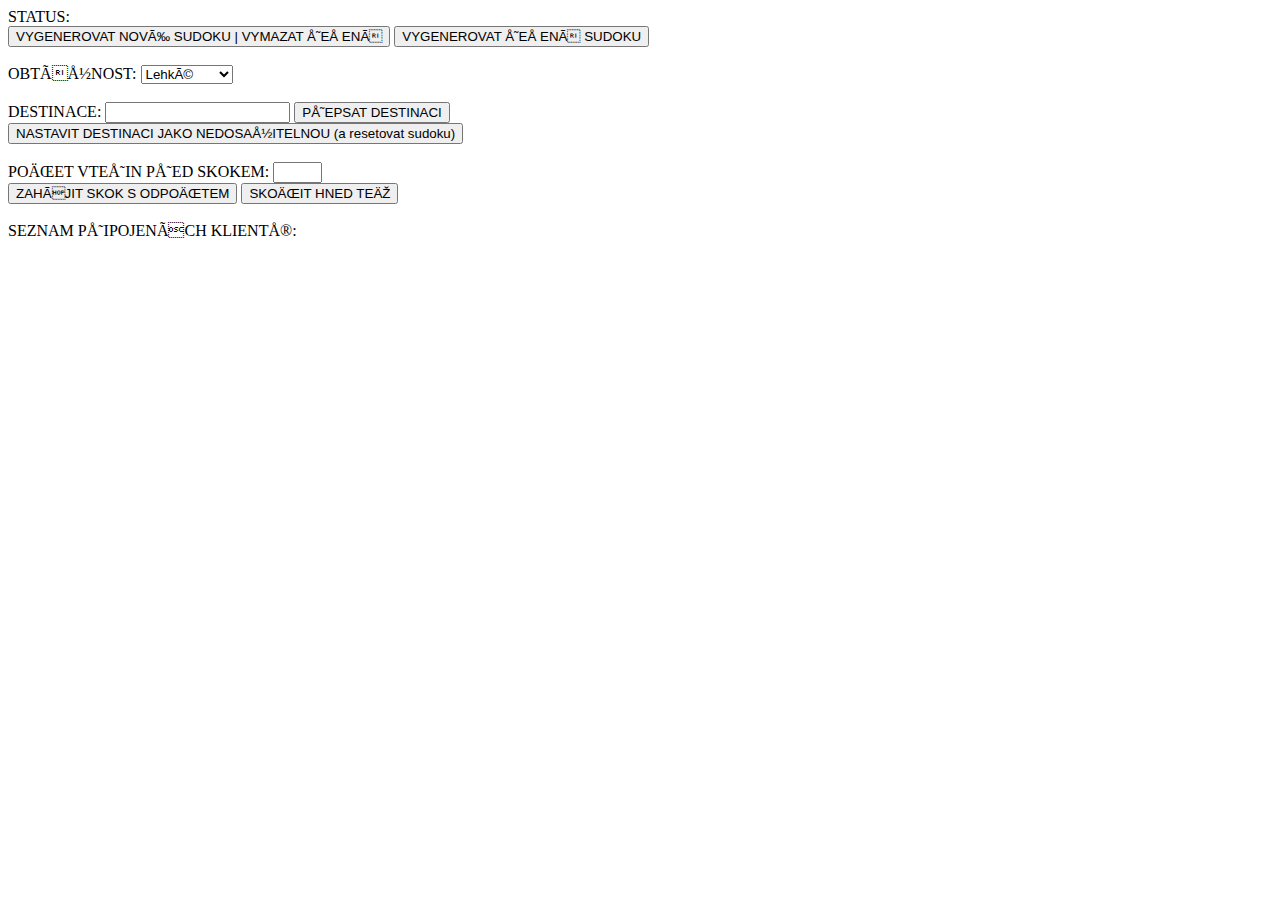
==== web/admin.html @ b8caf9e7 "Admin console added Instant solving of the Sudoku puzzle implemented Difficulty setting implemented " ====
<!doctype html>
<html>
<head>
</head>

<script type="text/javascript" charset="utf-8">
// Define type of our client. This type is sent to the server as a part of "connect" message
var client_role = "admin";
</script>
<script type="text/javascript" src="/js/socket.io.min.js"></script>
<script type="text/javascript" src="/js/cookies.js"></script>
<script type="text/javascript" src="/js/common_socketio.js"></script>
<script type="text/javascript" charset="utf-8">


socket.on('admin_data_feed', function(data)
{
 console.log(logtime() + "[ DATA ] Recieved data feed: ");
 console.log(data);


 // STATUS
 switch(data["status"])
   {
    // No client has even asked for a new Sudoku
    case "not_started":
      document.getElementById("status").innerHTML = "Žádné Sudoku ještě nebylo vygenerováno";
      document.getElementById("button_instantly_solve").style.display = "initial";
      document.getElementById("jump_countdown").style.display = "none";
      document.getElementById("jump_now").style.display = "none";
      break;
    // Any client asked for a new sudoku and it is now ready to be solved
    case "generated":
      document.getElementById("status").innerHTML = "Sudoku bylo vygenerováno. Je možné jej řešit";
      document.getElementById("button_instantly_solve").style.display = "initial";
      document.getElementById("jump_countdown").style.display = "none";
      document.getElementById("jump_now").style.display = "none";
      break;
    // Sudoku solved
    case "solved":
      document.getElementById("status").innerHTML = "Sudoku bylo vyřešeno, jsme připraveni ke skoku";
      document.getElementById("button_instantly_solve").style.display = "none";
      document.getElementById("jump_countdown").style.display = "initial";
      document.getElementById("jump_now").style.display = "initial";
      break
    // Doing a jump
    case "jumping":
      document.getElementById("status").innerHTML = "!! Skáčeme !!";
      document.getElementById("button_instantly_solve").style.display = "none";
      document.getElementById("jump_countdown").style.display = "none";
      document.getElementById("jump_now").style.display = "initial";
      break
    default:
      document.getElementById("status").innerHTML = "ERROR: nerozpoznáno";
      console.log(logtime() + "[ ERR! ] Status message has not been recognized: " + data["status"] );
   }


 // DESTINATION
 if( data["destination"] == "" ) document.getElementById("button_destination_unreachable").style.display = "none";
 else document.getElementById("button_destination_unreachable").style.display = "initial";
 document.getElementById("destination").value = data["destination"];

 // DIFFICULTY
 document.getElementById("difficulty_easy").removeAttribute("selected");
 document.getElementById("difficulty_medium").removeAttribute("selected");
 document.getElementById("difficulty_hard").removeAttribute("selected");
 document.getElementById("difficulty_insane").removeAttribute("selected");
 switch(data["difficulty"])
   {
    case "Easy":
      document.getElementById("difficulty_easy").setAttribute("selected", "");
      break;
    case "Medium":
      document.getElementById("difficulty_medium").setAttribute("selected", "");
      break;
    case "Hard":
      document.getElementById("difficulty_hard").setAttribute("selected", "");
      break;
    case "Insane":
      document.getElementById("difficulty_insane").setAttribute("selected", "");
      break;
   }


 // JUMP TIME
 document.getElementById("jump_time").value = data["jump_time_sec"];


 // LIST OF CONNECTED CLIENTS
 var i = 0;
 document.getElementById("list_of_clients").innerHTML = "";
 for( client in data["client_list"] )
   {
    var sid = Object.keys(data["client_list"])[i];
    var line = "<span title="+sid+">IP: "+data["client_list"][sid]["IP"]+" </span> ";
    line += " <input title='nickname' type='text' id='nickname_"+sid+"' onchange='change_nickname(this.id, this.value)' value='"+data["client_list"][sid]["nickname"]+"' /> ";

    // roles
    line += " <select id='role_"+sid+"' onchange='change_role(this.id, this.value)'>"
    for( role in data["roles"] )
      {
       line += "<option value='"+data["roles"][role]+"'";
       if ( data["client_list"][sid]["role"] == data["roles"][role] ) line += " selected";
       line += " \>"+data["roles"][role]+"</option>"
      }

    line += "</select> <br />";

    document.getElementById("list_of_clients").innerHTML += line;
    i++;
   }

});



// Requesting new sudoku. Don't care if players are already solving one or if they have any solved
function new_sudoku()
{
 var destination;
 // First of all, ask admin for the name of his desired destination
 while(1)
   {
    var result = prompt("Zadejte cílovou destinaci");
    if ( result == null ) return false;
    if ( result == "" ) { alert("Je nutné zadat destinaci!!"); continue; }
    destination = result;
    console.log(logtime() + "[ DATA ] Destination: " + destination );
    break;
   }
 document.getElementById("destination").value = destination;
 console.log(logtime() + "[ INFO ] Sending request for a new Sudoku");
 socket.emit('new_sudoku_request', { message: "Admin request to generate new sudoku", destination: destination });
}

// Requesting server to instantly solve the sudoku
function instantly_solve()
{
 if( document.getElementById("destination").value == "" ){ if( new_sudoku() == false) return;}
 console.log(logtime() + "[ INFO ] Sending request to solve the Sudoku instantly");
 socket.emit('instantly_solve', " ");
}

// Requesting server to instantly solve the sudoku
function change_destination()
{
 console.log(logtime() + "[ INFO ] Changing destination to: " + document.getElementById("destination").value);
 socket.emit('change_destination', document.getElementById("destination").value);
}

// Requesting server to instantly solve the sudoku
function destination_unreachable()
{
 destination="";
 console.log(logtime() + "[ INFO ] Making destination unreachable");
 socket.emit('destination_unreachable', document.getElementById("destination").value);
}

// Change difficulty
function change_difficulty()
{
 console.log(logtime() + "[ INFO ] Changing difficulty to: " + document.getElementById("difficulty").value);
 socket.emit('change_difficulty', document.getElementById("difficulty").value);
}

// Jump with classic countdown
function jump_countdown()
{
 console.log(logtime() + "[ INFO ] Starting jump countdown: " + document.getElementById("jump_time").value + " seconds");
 socket.emit('jump_countdown', destination);
}

// Jump right now
function jump_now()
{
 console.log(logtime() + "[ INFO ] Starting jump immediatelly!");
 socket.emit('jump_now', destination);
}

// Change jump time
function change_jump_time()
{
 if ( document.getElementById("jump_time").checkValidity() == false )
   {
    document.getElementById("jump_time").style.border = "1px solid red";
    return;
   }
 document.getElementById("jump_time").style.borderColor = "initial";
 console.log(logtime() + "[ INFO ] Changing jump time to: " + document.getElementById("jump_time").value);
 socket.emit('change_jump_time', document.getElementById("jump_time").value);
}

// Change nickname of a specified client
function change_nickname(id, value)
{
 var sid = id.substring(9);
 console.log(logtime() + "[ INFO ] Changing nickname of: " + sid + " to: " + value);
 socket.emit('change_nickname', {sid: sid, nickname: value});
}

// Change role of a specified client
function change_role(id, value)
{
 var sid = id.substring(5);
 console.log(logtime() + "[ INFO ] Changing role of: " + sid + " to: " + value);
 socket.emit('change_role', {sid: sid, role: value});
}

</script>

<body class="" >

<div id="" class="" > STATUS: 
  <span id="status"></span>
</div>
<button id="button_new_sudoku" class="" onclick="new_sudoku()"> VYGENEROVAT NOVÉ SUDOKU | VYMAZAT ŘEŠENÍ </button>
<button id="button_instantly_solve" class="" onclick="instantly_solve()"> VYGENEROVAT ŘEŠENÍ SUDOKU </button>

<br /><br />

<div>OBTÍŽNOST: 
<select id="difficulty" onchange="change_difficulty()">
  <option id="difficulty_easy" value="Easy">Lehké</option>
  <option id="difficulty_medium" value="Medium">Střední</option>
  <option id="difficulty_hard" value="Hard">Težké</option>
  <option id="difficulty_insane" value="Insane">Extrémní</option>
</select>
</div>

<br />

<div>DESTINACE: 
  <input type=text id="destination" />
  <button id="button_change_destination" onclick="change_destination()"> PŘEPSAT DESTINACI </button>
</div>
<button id="button_destination_unreachable" onclick="destination_unreachable()"> NASTAVIT DESTINACI JAKO NEDOSAŽITELNOU (a resetovat sudoku) </button> 

<br /><br />

<div> POČET VTEŘIN PŘED SKOKEM: 
  <input type=text id="jump_time" size=3 pattern="[1-9][0-9]*" onchange="change_jump_time()" /><br />
  <button id="jump_countdown" onclick="jump_countdown()"> ZAHÁJIT SKOK S ODPOČTEM </button>
  <button id="jump_now" onclick="jump_now()"> SKOČIT HNED TEĎ </button>
</div>

<br />

<div>SEZNAM PŘIPOJENÝCH KLIENTŮ:<br />
  <div id="list_of_clients"></div>
</div>

</body>
</html>
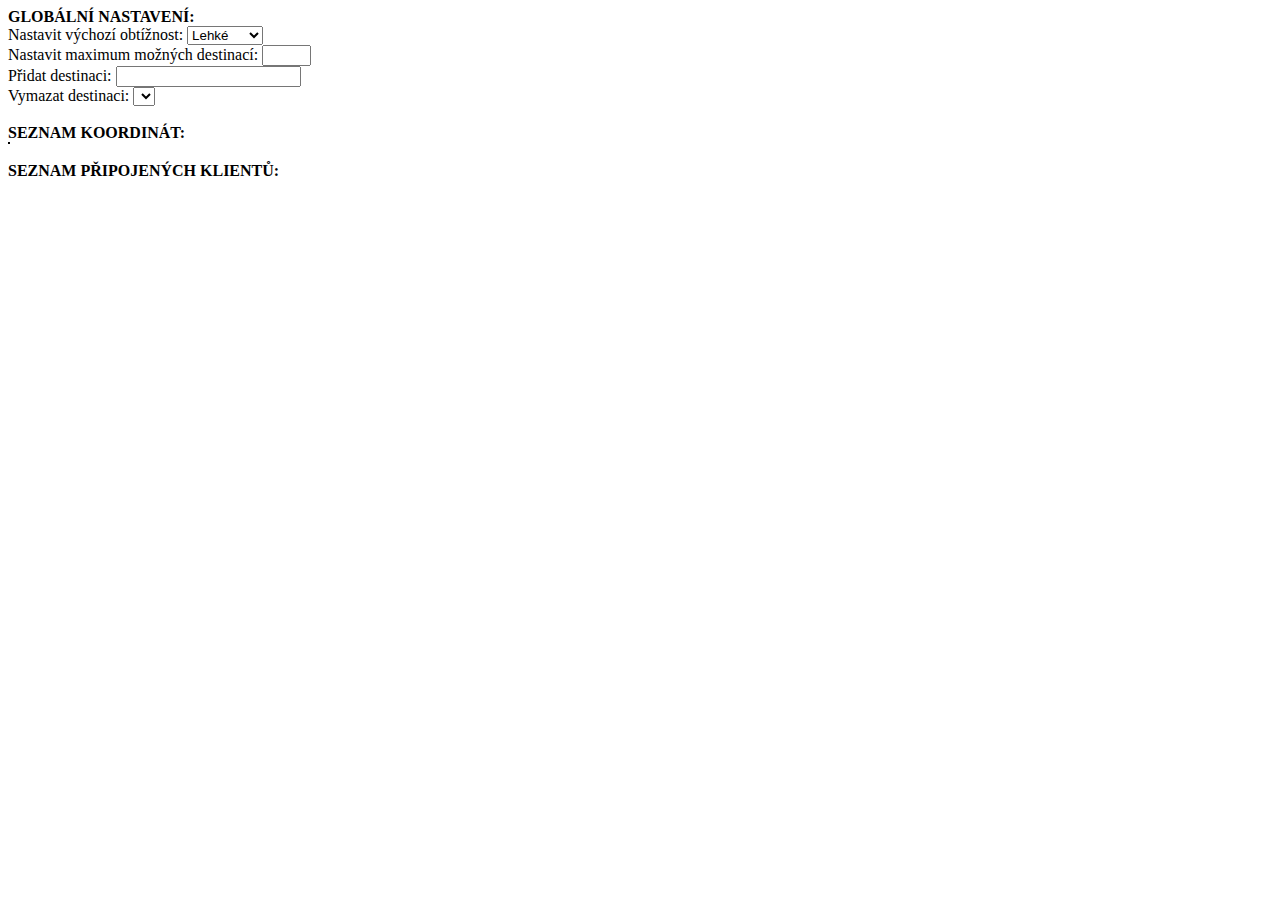
==== commit 2f81396c: "Started using JS objects for holding game info and player info data structures. Created standalone J" ====
--- a/web/admin.html
+++ b/web/admin.html
@@ -3,252 +3,48 @@
 <head>
 </head>
 
-<script type="text/javascript" charset="utf-8">
-// Define type of our client. This type is sent to the server as a part of "connect" message
-var client_role = "admin";
-</script>
 <script type="text/javascript" src="/js/socket.io.min.js"></script>
-<script type="text/javascript" src="/js/cookies.js"></script>
 <script type="text/javascript" src="/js/common_socketio.js"></script>
-<script type="text/javascript" charset="utf-8">
-
-
-socket.on('admin_data_feed', function(data)
-{
- console.log(logtime() + "[ DATA ] Recieved data feed: ");
- console.log(data);
-
-
- // STATUS
- switch(data["status"])
-   {
-    // No client has even asked for a new Sudoku
-    case "not_started":
-      document.getElementById("status").innerHTML = "Žádné Sudoku ještě nebylo vygenerováno";
-      document.getElementById("button_instantly_solve").style.display = "initial";
-      document.getElementById("jump_countdown").style.display = "none";
-      document.getElementById("jump_now").style.display = "none";
-      break;
-    // Any client asked for a new sudoku and it is now ready to be solved
-    case "generated":
-      document.getElementById("status").innerHTML = "Sudoku bylo vygenerováno. Je možné jej řešit";
-      document.getElementById("button_instantly_solve").style.display = "initial";
-      document.getElementById("jump_countdown").style.display = "none";
-      document.getElementById("jump_now").style.display = "none";
-      break;
-    // Sudoku solved
-    case "solved":
-      document.getElementById("status").innerHTML = "Sudoku bylo vyřešeno, jsme připraveni ke skoku";
-      document.getElementById("button_instantly_solve").style.display = "none";
-      document.getElementById("jump_countdown").style.display = "initial";
-      document.getElementById("jump_now").style.display = "initial";
-      break
-    // Doing a jump
-    case "jumping":
-      document.getElementById("status").innerHTML = "!! Skáčeme !!";
-      document.getElementById("button_instantly_solve").style.display = "none";
-      document.getElementById("jump_countdown").style.display = "none";
-      document.getElementById("jump_now").style.display = "initial";
-      break
-    default:
-      document.getElementById("status").innerHTML = "ERROR: nerozpoznáno";
-      console.log(logtime() + "[ ERR! ] Status message has not been recognized: " + data["status"] );
-   }
-
-
- // DESTINATION
- if( data["destination"] == "" ) document.getElementById("button_destination_unreachable").style.display = "none";
- else document.getElementById("button_destination_unreachable").style.display = "initial";
- document.getElementById("destination").value = data["destination"];
-
- // DIFFICULTY
- document.getElementById("difficulty_easy").removeAttribute("selected");
- document.getElementById("difficulty_medium").removeAttribute("selected");
- document.getElementById("difficulty_hard").removeAttribute("selected");
- document.getElementById("difficulty_insane").removeAttribute("selected");
- switch(data["difficulty"])
-   {
-    case "Easy":
-      document.getElementById("difficulty_easy").setAttribute("selected", "");
-      break;
-    case "Medium":
-      document.getElementById("difficulty_medium").setAttribute("selected", "");
-      break;
-    case "Hard":
-      document.getElementById("difficulty_hard").setAttribute("selected", "");
-      break;
-    case "Insane":
-      document.getElementById("difficulty_insane").setAttribute("selected", "");
-      break;
-   }
-
-
- // JUMP TIME
- document.getElementById("jump_time").value = data["jump_time_sec"];
-
-
- // LIST OF CONNECTED CLIENTS
- var i = 0;
- document.getElementById("list_of_clients").innerHTML = "";
- for( client in data["client_list"] )
-   {
-    var sid = Object.keys(data["client_list"])[i];
-    var line = "<span title="+sid+">IP: "+data["client_list"][sid]["IP"]+" </span> ";
-    line += " <input title='nickname' type='text' id='nickname_"+sid+"' onchange='change_nickname(this.id, this.value)' value='"+data["client_list"][sid]["nickname"]+"' /> ";
-
-    // roles
-    line += " <select id='role_"+sid+"' onchange='change_role(this.id, this.value)'>"
-    for( role in data["roles"] )
-      {
-       line += "<option value='"+data["roles"][role]+"'";
-       if ( data["client_list"][sid]["role"] == data["roles"][role] ) line += " selected";
-       line += " \>"+data["roles"][role]+"</option>"
-      }
-
-    line += "</select> <br />";
-
-    document.getElementById("list_of_clients").innerHTML += line;
-    i++;
-   }
-
-});
-
-
-
-// Requesting new sudoku. Don't care if players are already solving one or if they have any solved
-function new_sudoku()
-{
- var destination;
- // First of all, ask admin for the name of his desired destination
- while(1)
-   {
-    var result = prompt("Zadejte cílovou destinaci");
-    if ( result == null ) return false;
-    if ( result == "" ) { alert("Je nutné zadat destinaci!!"); continue; }
-    destination = result;
-    console.log(logtime() + "[ DATA ] Destination: " + destination );
-    break;
-   }
- document.getElementById("destination").value = destination;
- console.log(logtime() + "[ INFO ] Sending request for a new Sudoku");
- socket.emit('new_sudoku_request', { message: "Admin request to generate new sudoku", destination: destination });
-}
-
-// Requesting server to instantly solve the sudoku
-function instantly_solve()
-{
- if( document.getElementById("destination").value == "" ){ if( new_sudoku() == false) return;}
- console.log(logtime() + "[ INFO ] Sending request to solve the Sudoku instantly");
- socket.emit('instantly_solve', " ");
-}
-
-// Requesting server to instantly solve the sudoku
-function change_destination()
-{
- console.log(logtime() + "[ INFO ] Changing destination to: " + document.getElementById("destination").value);
- socket.emit('change_destination', document.getElementById("destination").value);
-}
-
-// Requesting server to instantly solve the sudoku
-function destination_unreachable()
-{
- destination="";
- console.log(logtime() + "[ INFO ] Making destination unreachable");
- socket.emit('destination_unreachable', document.getElementById("destination").value);
-}
-
-// Change difficulty
-function change_difficulty()
-{
- console.log(logtime() + "[ INFO ] Changing difficulty to: " + document.getElementById("difficulty").value);
- socket.emit('change_difficulty', document.getElementById("difficulty").value);
-}
-
-// Jump with classic countdown
-function jump_countdown()
-{
- console.log(logtime() + "[ INFO ] Starting jump countdown: " + document.getElementById("jump_time").value + " seconds");
- socket.emit('jump_countdown', destination);
-}
-
-// Jump right now
-function jump_now()
-{
- console.log(logtime() + "[ INFO ] Starting jump immediatelly!");
- socket.emit('jump_now', destination);
-}
-
-// Change jump time
-function change_jump_time()
-{
- if ( document.getElementById("jump_time").checkValidity() == false )
-   {
-    document.getElementById("jump_time").style.border = "1px solid red";
-    return;
-   }
- document.getElementById("jump_time").style.borderColor = "initial";
- console.log(logtime() + "[ INFO ] Changing jump time to: " + document.getElementById("jump_time").value);
- socket.emit('change_jump_time', document.getElementById("jump_time").value);
-}
-
-// Change nickname of a specified client
-function change_nickname(id, value)
-{
- var sid = id.substring(9);
- console.log(logtime() + "[ INFO ] Changing nickname of: " + sid + " to: " + value);
- socket.emit('change_nickname', {sid: sid, nickname: value});
-}
-
-// Change role of a specified client
-function change_role(id, value)
-{
- var sid = id.substring(5);
- console.log(logtime() + "[ INFO ] Changing role of: " + sid + " to: " + value);
- socket.emit('change_role', {sid: sid, role: value});
-}
-
-</script>
+<script type="text/javascript" src="/js/common_data_structures.js"></script>
+<script type="text/javascript" src="/js/jumpdrive_admin.js"></script>
 
 <body class="" >
 
-<div id="" class="" > STATUS: 
-  <span id="status"></span>
-</div>
-<button id="button_new_sudoku" class="" onclick="new_sudoku()"> VYGENEROVAT NOVÉ SUDOKU | VYMAZAT ŘEŠENÍ </button>
-<button id="button_instantly_solve" class="" onclick="instantly_solve()"> VYGENEROVAT ŘEŠENÍ SUDOKU </button>
+  <div style="font-weight:bold;"> GLOBÁLNÍ NASTAVENÍ: </div>
+  <div id="global_settings">
+    Nastavit výchozí obtížnost: <select onchange="change_global_difficulty(this.value)">
+      <option id="global_difficulty_easy" value="Easy" selected="">Lehké</option>
+      <option id="global_difficulty_medium" value="Medium">Střední</option>
+      <option id="global_difficulty_hard" value="Hard">Težké</option>
+      <option id="global_difficulty_insane" value="Insane">Extrémní</option>
+    </select>
+    <br />
+    Nastavit maximum možných destinací: <input id="global_max_routes" type="text" size="3" pattern="[1-9][0-9]*" onchange="change_global_max_routes(this.value)">
+    <br />
+    Přidat destinaci:  <input id="add_destination" type="text" onchange="admin_add_destination(this.value)">
+    <br />    
+    Vymazat destinaci: <select id="delete_destination" onchange="admin_del_destination(this.value)">
+    </select>
 
-<br /><br />
+  </div>
 
-<div>OBTÍŽNOST: 
-<select id="difficulty" onchange="change_difficulty()">
-  <option id="difficulty_easy" value="Easy">Lehké</option>
-  <option id="difficulty_medium" value="Medium">Střední</option>
-  <option id="difficulty_hard" value="Hard">Težké</option>
-  <option id="difficulty_insane" value="Insane">Extrémní</option>
-</select>
-</div>
+  <br />
 
-<br />
+  <span style="font-weight:bold;"> SEZNAM KOORDINÁT: </span>
+  <table id="coordinates_table" ></table>
 
-<div>DESTINACE: 
-  <input type=text id="destination" />
-  <button id="button_change_destination" onclick="change_destination()"> PŘEPSAT DESTINACI </button>
-</div>
-<button id="button_destination_unreachable" onclick="destination_unreachable()"> NASTAVIT DESTINACI JAKO NEDOSAŽITELNOU (a resetovat sudoku) </button> 
+  <br />
 
-<br /><br />
-
-<div> POČET VTEŘIN PŘED SKOKEM: 
-  <input type=text id="jump_time" size=3 pattern="[1-9][0-9]*" onchange="change_jump_time()" /><br />
-  <button id="jump_countdown" onclick="jump_countdown()"> ZAHÁJIT SKOK S ODPOČTEM </button>
-  <button id="jump_now" onclick="jump_now()"> SKOČIT HNED TEĎ </button>
-</div>
-
-<br />
-
-<div>SEZNAM PŘIPOJENÝCH KLIENTŮ:<br />
+  <div style="font-weight:bold;"> SEZNAM PŘIPOJENÝCH KLIENTŮ: </div>
   <div id="list_of_clients"></div>
-</div>
 
 </body>
+
+<style>
+
+#coordinates_table, #coordinates_table tr, #coordinates_table tr td{
+	border: 1px solid black;
+}
+</style>
+
 </html>
